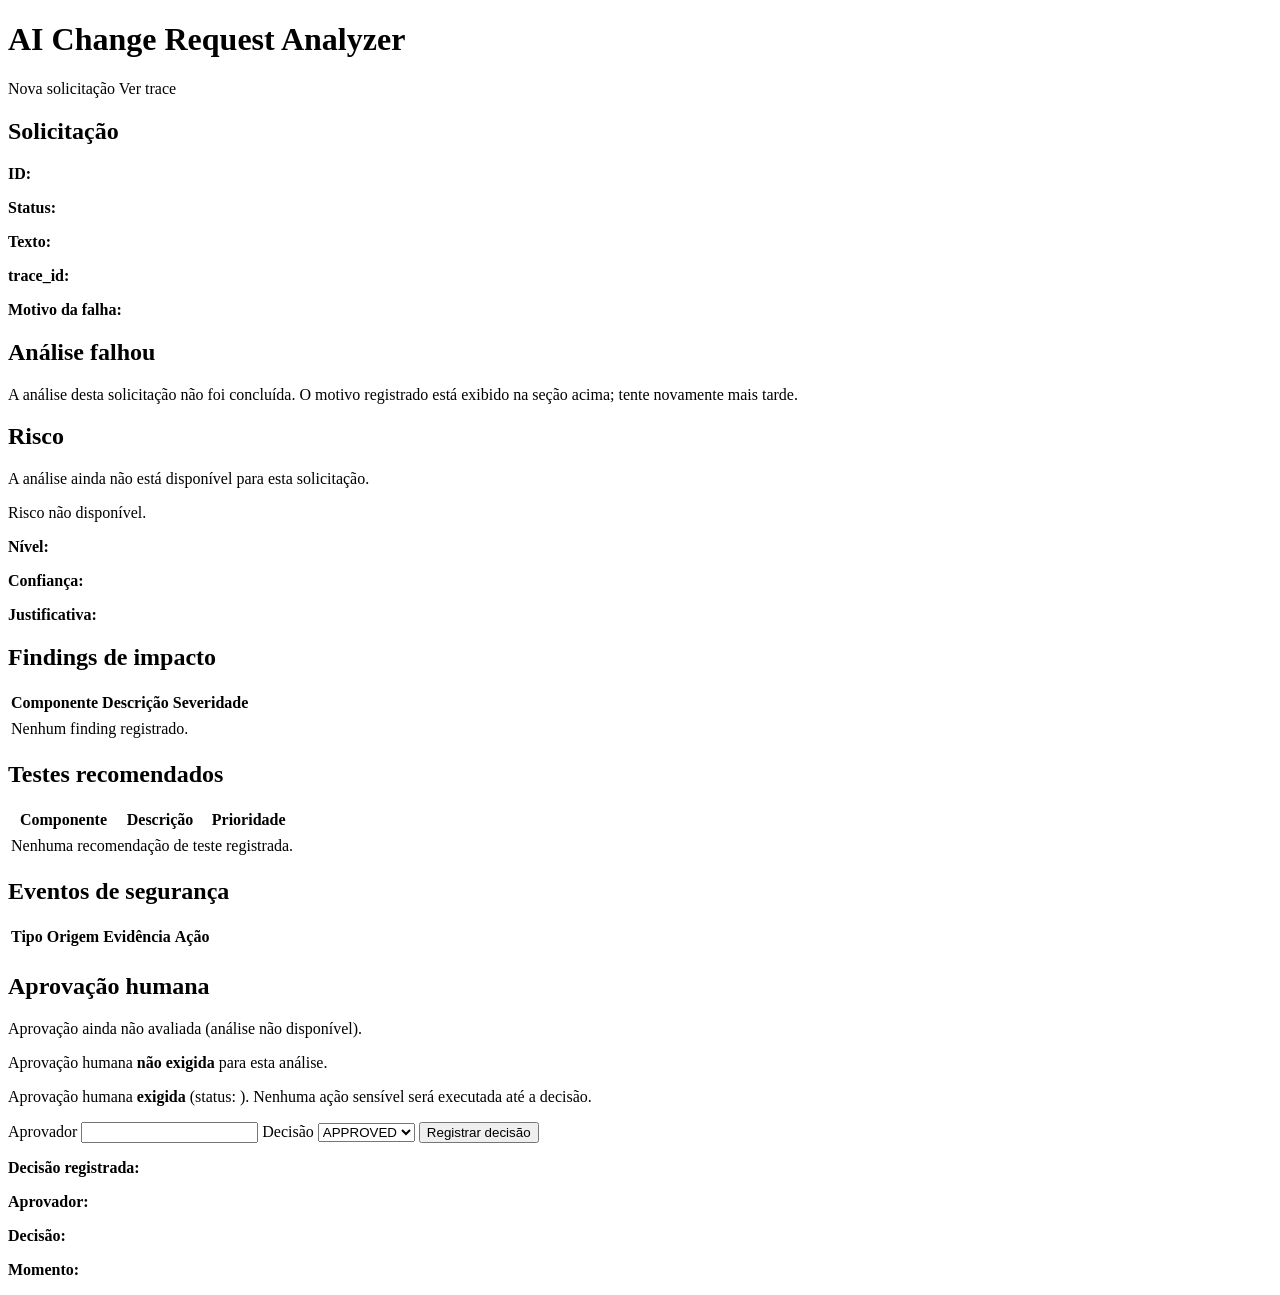
==== src/main/resources/templates/result.html @ 2ed6ff07 "[07.2] Tela de resultado da análise (risco, findings, plano de testes, aprovação)" ====
<!DOCTYPE html>
<html lang="pt-BR" xmlns:th="http://www.thymeleaf.org">
<head>
    <meta charset="UTF-8">
    <meta name="viewport" content="width=device-width, initial-scale=1.0">
    <title>Resultado da análise</title>
    <link rel="stylesheet" th:href="@{/css/app.css}">
</head>
<body>
<header class="app-header">
    <h1>AI Change Request Analyzer</h1>
    <nav>
        <a th:href="@{/}">Nova solicitação</a>
        <a th:href="@{/traces/{traceId}(traceId=${request.traceId})}">Ver trace</a>
    </nav>
</header>
<main class="app-main">
    <p class="error" th:if="${error}" th:text="${error}"></p>

    <section class="card">
        <h2>Solicitação</h2>
        <p><strong>ID:</strong> <span th:text="${request.id}"></span></p>
        <p><strong>Status:</strong>
            <span class="badge" th:classappend="'status-' + ${request.status.name().toLowerCase()}"
                  th:text="${request.status}"></span>
        </p>
        <p><strong>Texto:</strong> <span th:text="${request.text}"></span></p>
        <p><strong>trace_id:</strong>
            <a th:href="@{/traces/{traceId}(traceId=${request.traceId})}" th:text="${request.traceId}"></a>
        </p>
        <p th:if="${request.failureReason != null}"><strong>Motivo da falha:</strong>
            <span th:text="${request.failureReason}"></span>
        </p>
    </section>

    <section class="card" th:if="${request.status.name() == 'FAILED'}">
        <h2>Análise falhou</h2>
        <p>A análise desta solicitação não foi concluída. O motivo registrado está exibido na
            seção acima; tente novamente mais tarde.</p>
    </section>

    <section class="card">
        <h2>Risco</h2>
        <p th:if="${analysis == null}">A análise ainda não está disponível para esta solicitação.</p>
        <p th:if="${analysis != null and analysis.riskLevel == null}">Risco não disponível.</p>
        <div th:if="${analysis != null and analysis.riskLevel != null}">
            <p><strong>Nível:</strong>
                <span class="badge" th:classappend="'risk-' + ${analysis.riskLevel.name().toLowerCase()}"
                      th:text="${analysis.riskLevel}"></span>
            </p>
            <p><strong>Confiança:</strong> <span th:text="${analysis.confidence}"></span></p>
            <p><strong>Justificativa:</strong> <span th:text="${analysis.rationale}"></span></p>
        </div>
    </section>

    <section class="card" th:if="${analysis != null}">
        <h2>Findings de impacto</h2>
        <table>
            <thead>
            <tr><th>Componente</th><th>Descrição</th><th>Severidade</th></tr>
            </thead>
            <tbody>
            <tr th:each="finding : ${analysis.findings}">
                <td th:text="${finding.component}"></td>
                <td th:text="${finding.description}"></td>
                <td th:text="${finding.severity}"></td>
            </tr>
            <tr th:if="${analysis.findings.isEmpty()}">
                <td colspan="3">Nenhum finding registrado.</td>
            </tr>
            </tbody>
        </table>
    </section>

    <section class="card" th:if="${analysis != null}">
        <h2>Testes recomendados</h2>
        <table>
            <thead>
            <tr><th>Componente</th><th>Descrição</th><th>Prioridade</th></tr>
            </thead>
            <tbody>
            <tr th:each="recommendation : ${analysis.testRecommendations}">
                <td th:text="${recommendation.component}"></td>
                <td th:text="${recommendation.description}"></td>
                <td th:text="${recommendation.priority}"></td>
            </tr>
            <tr th:if="${analysis.testRecommendations.isEmpty()}">
                <td colspan="3">Nenhuma recomendação de teste registrada.</td>
            </tr>
            </tbody>
        </table>
    </section>

    <section class="card"
             th:if="${analysis != null and analysis.securityAssessment != null and analysis.securityAssessment.detected}">
        <h2>Eventos de segurança</h2>
        <table>
            <thead>
            <tr><th>Tipo</th><th>Origem</th><th>Evidência</th><th>Ação</th></tr>
            </thead>
            <tbody>
            <tr th:each="event : ${analysis.securityAssessment.events}">
                <td th:text="${event.type}"></td>
                <td th:text="${event.source}"></td>
                <td th:text="${event.evidence}"></td>
                <td th:text="${event.action}"></td>
            </tr>
            </tbody>
        </table>
    </section>

    <section class="card">
        <h2>Aprovação humana</h2>
        <p th:if="${approval == null}">Aprovação ainda não avaliada (análise não disponível).</p>
        <p th:if="${approval != null and !approval.required}">
            Aprovação humana <strong>não exigida</strong> para esta análise.
        </p>
        <div th:if="${approval != null and approval.required and approval.status.name() == 'PENDING'}">
            <p>Aprovação humana <strong>exigida</strong> (status:
                <span class="badge badge-warning" th:text="${approval.status}"></span>).
                Nenhuma ação sensível será executada até a decisão.</p>
            <form th:action="@{/requests/{id}/approval(id=${request.id})}" method="post">
                <label for="approver">Aprovador</label>
                <input type="text" id="approver" name="approver" required>
                <label for="decision">Decisão</label>
                <select id="decision" name="decision">
                    <option value="APPROVED">APPROVED</option>
                    <option value="REJECTED">REJECTED</option>
                </select>
                <button type="submit">Registrar decisão</button>
            </form>
        </div>
        <div th:if="${approval != null and approval.required and approval.status.name() != 'PENDING'}">
            <p><strong>Decisão registrada:</strong>
                <span class="badge" th:classappend="'decision-' + ${approval.status.name().toLowerCase()}"
                      th:text="${approval.status}"></span>
            </p>
            <p><strong>Aprovador:</strong> <span th:text="${approval.approver}"></span></p>
            <p><strong>Decisão:</strong> <span th:text="${approval.decision}"></span></p>
            <p><strong>Momento:</strong> <span th:text="${approval.decidedAt}"></span></p>
        </div>
    </section>
</main>
</body>
</html>
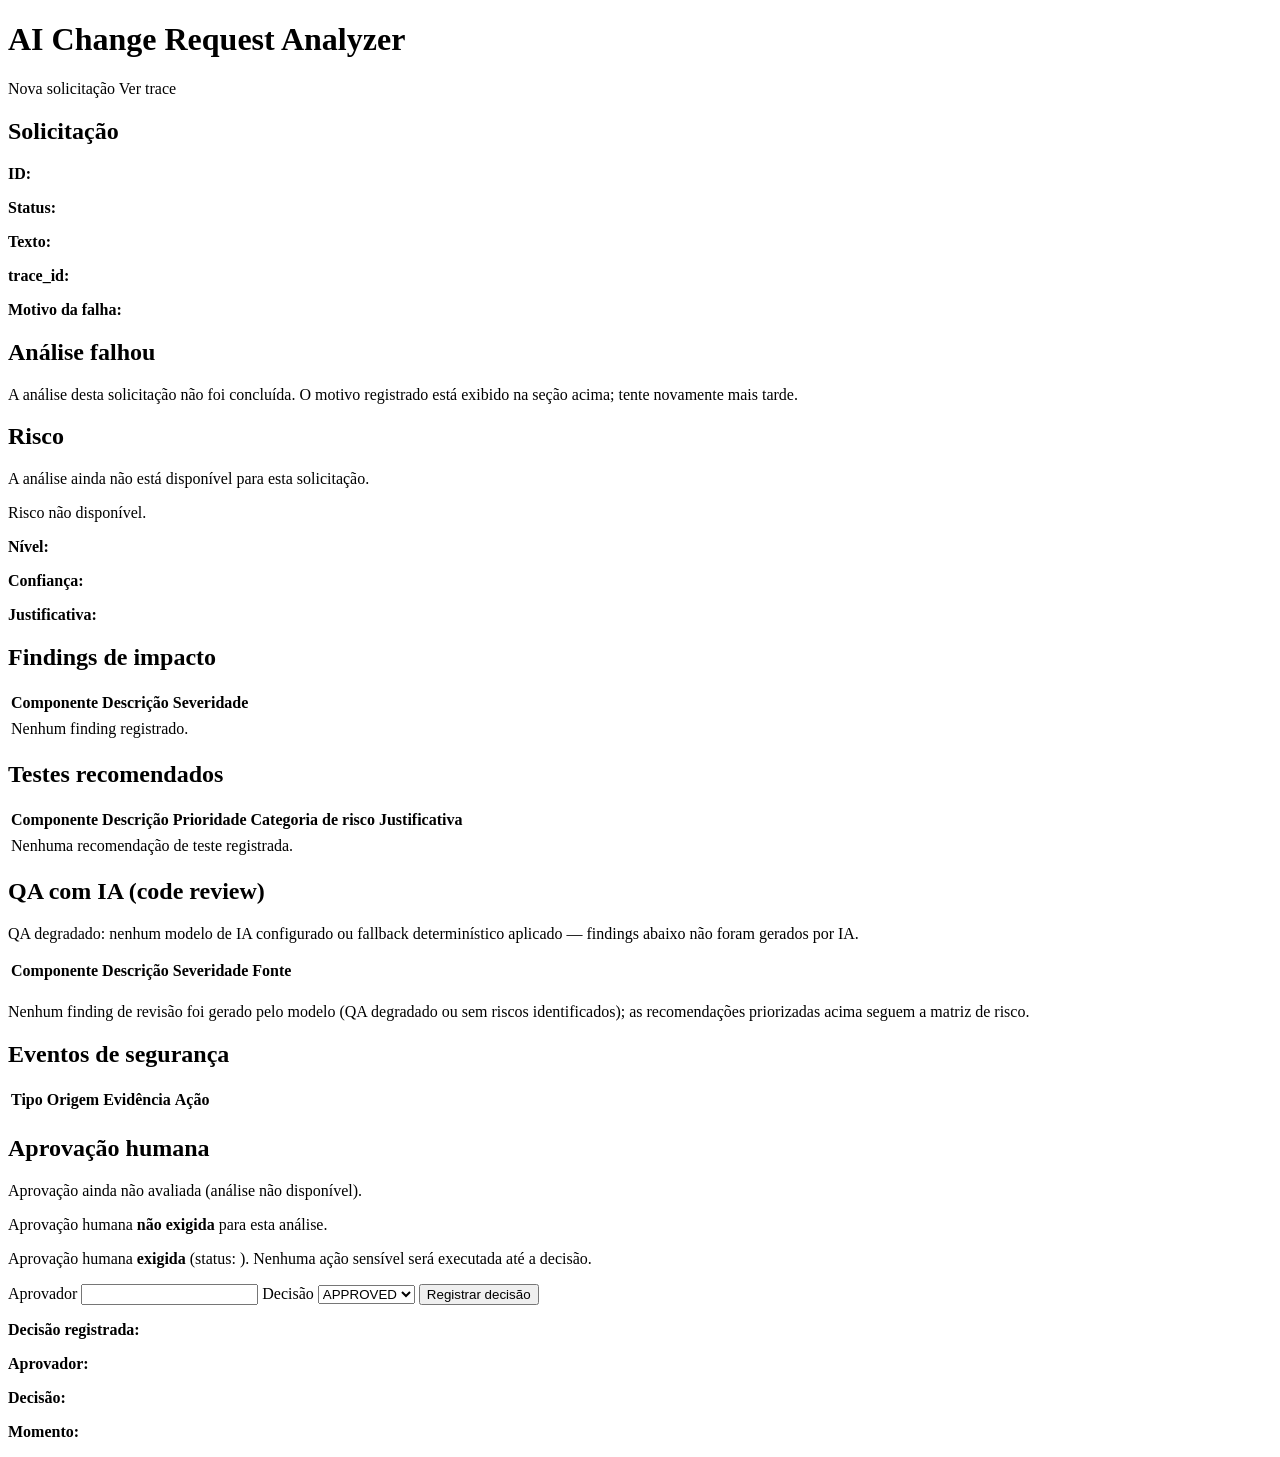
==== commit f706266d: "[08.4] Integracao no pipeline de analise, persistencia e endpoints" ====
--- a/src/main/resources/templates/result.html
+++ b/src/main/resources/templates/result.html
@@ -76,19 +76,46 @@
         <h2>Testes recomendados</h2>
         <table>
             <thead>
-            <tr><th>Componente</th><th>Descrição</th><th>Prioridade</th></tr>
+            <tr><th>Componente</th><th>Descrição</th><th>Prioridade</th><th>Categoria de risco</th><th>Justificativa</th></tr>
             </thead>
             <tbody>
             <tr th:each="recommendation : ${analysis.testRecommendations}">
                 <td th:text="${recommendation.component}"></td>
                 <td th:text="${recommendation.description}"></td>
                 <td th:text="${recommendation.priority}"></td>
+                <td th:text="${recommendation.riskCategory}"></td>
+                <td th:text="${recommendation.priorityJustification}"></td>
             </tr>
             <tr th:if="${analysis.testRecommendations.isEmpty()}">
-                <td colspan="3">Nenhuma recomendação de teste registrada.</td>
+                <td colspan="5">Nenhuma recomendação de teste registrada.</td>
             </tr>
             </tbody>
         </table>
+    </section>
+
+    <section class="card" th:if="${analysis != null and analysis.qa != null}">
+        <h2>QA com IA (code review)</h2>
+        <p th:if="${analysis.qa.degraded}" class="badge badge-warning">
+            QA degradado: nenhum modelo de IA configurado ou fallback determinístico aplicado —
+            findings abaixo não foram gerados por IA.
+        </p>
+        <table th:if="${!analysis.qa.findings.isEmpty()}">
+            <thead>
+            <tr><th>Componente</th><th>Descrição</th><th>Severidade</th><th>Fonte</th></tr>
+            </thead>
+            <tbody>
+            <tr th:each="finding : ${analysis.qa.findings}">
+                <td th:text="${finding.component}"></td>
+                <td th:text="${finding.description}"></td>
+                <td th:text="${finding.severity}"></td>
+                <td th:text="${finding.source}"></td>
+            </tr>
+            </tbody>
+        </table>
+        <p th:if="${analysis.qa.findings.isEmpty()}">
+            Nenhum finding de revisão foi gerado pelo modelo (QA degradado ou sem riscos
+            identificados); as recomendações priorizadas acima seguem a matriz de risco.
+        </p>
     </section>
 
     <section class="card"
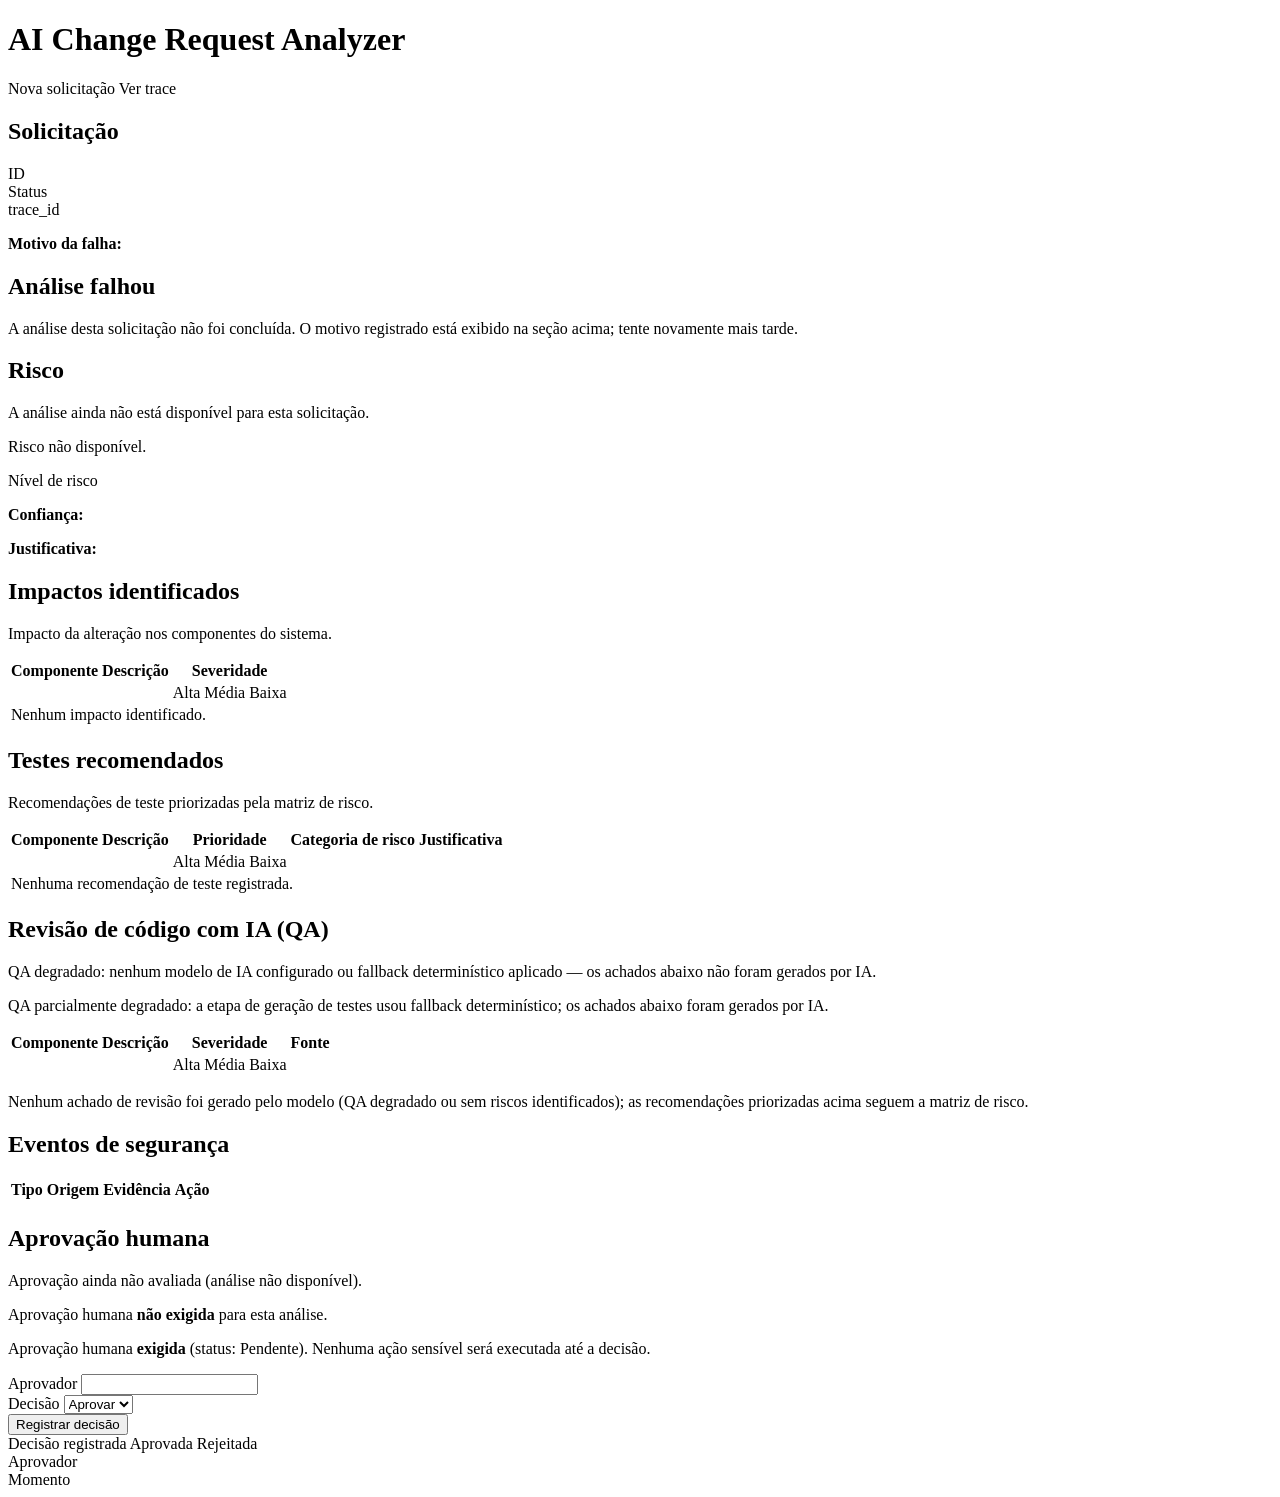
==== commit 6e048526: "[10.6] UI e QA finais: bloco QA tipado no mapper, flag degraded por resultado, prompts em pt-BR, ser" ====
--- a/src/main/resources/templates/result.html
+++ b/src/main/resources/templates/result.html
@@ -19,17 +19,26 @@
 
     <section class="card">
         <h2>Solicitação</h2>
-        <p><strong>ID:</strong> <span th:text="${request.id}"></span></p>
-        <p><strong>Status:</strong>
-            <span class="badge" th:classappend="'status-' + ${request.status.name().toLowerCase()}"
-                  th:text="${request.status}"></span>
-        </p>
-        <p><strong>Texto:</strong> <span th:text="${request.text}"></span></p>
-        <p><strong>trace_id:</strong>
-            <a th:href="@{/traces/{traceId}(traceId=${request.traceId})}" th:text="${request.traceId}"></a>
-        </p>
-        <p th:if="${request.failureReason != null}"><strong>Motivo da falha:</strong>
-            <span th:text="${request.failureReason}"></span>
+        <div class="meta-grid">
+            <div class="meta-item">
+                <span class="meta-label">ID</span>
+                <span class="meta-value" th:text="${request.id}"></span>
+            </div>
+            <div class="meta-item">
+                <span class="meta-label">Status</span>
+                <span class="badge" th:classappend="'status-' + ${request.status.name().toLowerCase()}"
+                      th:text="${request.status}"></span>
+            </div>
+            <div class="meta-item">
+                <span class="meta-label">trace_id</span>
+                <a class="meta-value trace-link"
+                   th:href="@{/traces/{traceId}(traceId=${request.traceId})}"
+                   th:text="${request.traceId}"></a>
+            </div>
+        </div>
+        <div class="request-text" th:text="${request.text}"></div>
+        <p class="failure-reason" th:if="${request.failureReason != null}">
+            <strong>Motivo da falha:</strong> <span th:text="${request.failureReason}"></span>
         </p>
     </section>
 
@@ -41,79 +50,118 @@
 
     <section class="card">
         <h2>Risco</h2>
-        <p th:if="${analysis == null}">A análise ainda não está disponível para esta solicitação.</p>
-        <p th:if="${analysis != null and analysis.riskLevel == null}">Risco não disponível.</p>
-        <div th:if="${analysis != null and analysis.riskLevel != null}">
-            <p><strong>Nível:</strong>
-                <span class="badge" th:classappend="'risk-' + ${analysis.riskLevel.name().toLowerCase()}"
+        <p class="muted" th:if="${analysis == null}">A análise ainda não está disponível para esta solicitação.</p>
+        <p class="muted" th:if="${analysis != null and analysis.riskLevel == null}">Risco não disponível.</p>
+        <div class="risk-summary" th:if="${analysis != null and analysis.riskLevel != null}">
+            <div class="risk-level-box">
+                <span class="risk-label">Nível de risco</span>
+                <span class="badge badge-lg" th:classappend="'risk-' + ${analysis.riskLevel.name().toLowerCase()}"
                       th:text="${analysis.riskLevel}"></span>
-            </p>
-            <p><strong>Confiança:</strong> <span th:text="${analysis.confidence}"></span></p>
-            <p><strong>Justificativa:</strong> <span th:text="${analysis.rationale}"></span></p>
+            </div>
+            <div class="risk-detail">
+                <p><strong>Confiança:</strong> <span th:text="${analysis.confidence}"></span></p>
+                <p><strong>Justificativa:</strong> <span th:text="${analysis.rationale}"></span></p>
+            </div>
         </div>
     </section>
 
     <section class="card" th:if="${analysis != null}">
-        <h2>Findings de impacto</h2>
-        <table>
-            <thead>
-            <tr><th>Componente</th><th>Descrição</th><th>Severidade</th></tr>
-            </thead>
-            <tbody>
-            <tr th:each="finding : ${analysis.findings}">
-                <td th:text="${finding.component}"></td>
-                <td th:text="${finding.description}"></td>
-                <td th:text="${finding.severity}"></td>
-            </tr>
-            <tr th:if="${analysis.findings.isEmpty()}">
-                <td colspan="3">Nenhum finding registrado.</td>
-            </tr>
-            </tbody>
-        </table>
+        <h2>Impactos identificados</h2>
+        <p class="muted">Impacto da alteração nos componentes do sistema.</p>
+        <div class="table-wrap">
+            <table>
+                <thead>
+                <tr><th>Componente</th><th>Descrição</th><th>Severidade</th></tr>
+                </thead>
+                <tbody>
+                <tr th:each="finding : ${analysis.findings}">
+                    <td class="cell-component" th:text="${finding.component}"></td>
+                    <td class="cell-description" th:text="${finding.description}"></td>
+                    <td>
+                        <th:block th:switch="${finding.severity}">
+                            <span th:case="'HIGH'" class="badge badge-high">Alta</span>
+                            <span th:case="'MEDIUM'" class="badge badge-medium">Média</span>
+                            <span th:case="'LOW'" class="badge badge-low">Baixa</span>
+                            <span th:case="*" class="badge" th:text="${finding.severity}"></span>
+                        </th:block>
+                    </td>
+                </tr>
+                <tr th:if="${analysis.findings.isEmpty()}">
+                    <td colspan="3" class="empty-cell">Nenhum impacto identificado.</td>
+                </tr>
+                </tbody>
+            </table>
+        </div>
     </section>
 
     <section class="card" th:if="${analysis != null}">
         <h2>Testes recomendados</h2>
-        <table>
-            <thead>
-            <tr><th>Componente</th><th>Descrição</th><th>Prioridade</th><th>Categoria de risco</th><th>Justificativa</th></tr>
-            </thead>
-            <tbody>
-            <tr th:each="recommendation : ${analysis.testRecommendations}">
-                <td th:text="${recommendation.component}"></td>
-                <td th:text="${recommendation.description}"></td>
-                <td th:text="${recommendation.priority}"></td>
-                <td th:text="${recommendation.riskCategory}"></td>
-                <td th:text="${recommendation.priorityJustification}"></td>
-            </tr>
-            <tr th:if="${analysis.testRecommendations.isEmpty()}">
-                <td colspan="5">Nenhuma recomendação de teste registrada.</td>
-            </tr>
-            </tbody>
-        </table>
+        <p class="muted">Recomendações de teste priorizadas pela matriz de risco.</p>
+        <div class="table-wrap">
+            <table>
+                <thead>
+                <tr>
+                    <th>Componente</th><th>Descrição</th><th>Prioridade</th>
+                    <th>Categoria de risco</th><th>Justificativa</th>
+                </tr>
+                </thead>
+                <tbody>
+                <tr th:each="recommendation : ${analysis.testRecommendations}">
+                    <td class="cell-component" th:text="${recommendation.component}"></td>
+                    <td class="cell-description" th:text="${recommendation.description}"></td>
+                    <td>
+                        <th:block th:switch="${recommendation.priority}">
+                            <span th:case="'HIGH'" class="badge badge-high">Alta</span>
+                            <span th:case="'MEDIUM'" class="badge badge-medium">Média</span>
+                            <span th:case="'LOW'" class="badge badge-low">Baixa</span>
+                            <span th:case="*" class="badge" th:text="${recommendation.priority}"></span>
+                        </th:block>
+                    </td>
+                    <td th:text="${recommendation.riskCategory} ?: '—'"></td>
+                    <td class="cell-description" th:text="${recommendation.priorityJustification} ?: '—'"></td>
+                </tr>
+                <tr th:if="${analysis.testRecommendations.isEmpty()}">
+                    <td colspan="5" class="empty-cell">Nenhuma recomendação de teste registrada.</td>
+                </tr>
+                </tbody>
+            </table>
+        </div>
     </section>
 
     <section class="card" th:if="${analysis != null and analysis.qa != null}">
-        <h2>QA com IA (code review)</h2>
-        <p th:if="${analysis.qa.degraded}" class="badge badge-warning">
+        <h2>Revisão de código com IA (QA)</h2>
+        <p class="qa-warning" th:if="${analysis.qa.degraded and analysis.qa.findings.isEmpty()}">
             QA degradado: nenhum modelo de IA configurado ou fallback determinístico aplicado —
-            findings abaixo não foram gerados por IA.
-        </p>
-        <table th:if="${!analysis.qa.findings.isEmpty()}">
-            <thead>
-            <tr><th>Componente</th><th>Descrição</th><th>Severidade</th><th>Fonte</th></tr>
-            </thead>
-            <tbody>
-            <tr th:each="finding : ${analysis.qa.findings}">
-                <td th:text="${finding.component}"></td>
-                <td th:text="${finding.description}"></td>
-                <td th:text="${finding.severity}"></td>
-                <td th:text="${finding.source}"></td>
-            </tr>
-            </tbody>
-        </table>
-        <p th:if="${analysis.qa.findings.isEmpty()}">
-            Nenhum finding de revisão foi gerado pelo modelo (QA degradado ou sem riscos
+            os achados abaixo não foram gerados por IA.
+        </p>
+        <p class="qa-warning" th:if="${analysis.qa.degraded and !analysis.qa.findings.isEmpty()}">
+            QA parcialmente degradado: a etapa de geração de testes usou fallback determinístico;
+            os achados abaixo foram gerados por IA.
+        </p>
+        <div class="table-wrap" th:if="${!analysis.qa.findings.isEmpty()}">
+            <table>
+                <thead>
+                <tr><th>Componente</th><th>Descrição</th><th>Severidade</th><th>Fonte</th></tr>
+                </thead>
+                <tbody>
+                <tr th:each="finding : ${analysis.qa.findings}">
+                    <td class="cell-component" th:text="${finding.component}"></td>
+                    <td class="cell-description" th:text="${finding.description}"></td>
+                    <td>
+                        <th:block th:switch="${finding.severity}">
+                            <span th:case="'HIGH'" class="badge badge-high">Alta</span>
+                            <span th:case="'MEDIUM'" class="badge badge-medium">Média</span>
+                            <span th:case="'LOW'" class="badge badge-low">Baixa</span>
+                            <span th:case="*" class="badge" th:text="${finding.severity}"></span>
+                        </th:block>
+                    </td>
+                    <td th:text="${finding.source}"></td>
+                </tr>
+                </tbody>
+            </table>
+        </div>
+        <p class="muted" th:if="${analysis.qa.findings.isEmpty()}">
+            Nenhum achado de revisão foi gerado pelo modelo (QA degradado ou sem riscos
             identificados); as recomendações priorizadas acima seguem a matriz de risco.
         </p>
     </section>
@@ -121,50 +169,69 @@
     <section class="card"
              th:if="${analysis != null and analysis.securityAssessment != null and analysis.securityAssessment.detected}">
         <h2>Eventos de segurança</h2>
-        <table>
-            <thead>
-            <tr><th>Tipo</th><th>Origem</th><th>Evidência</th><th>Ação</th></tr>
-            </thead>
-            <tbody>
-            <tr th:each="event : ${analysis.securityAssessment.events}">
-                <td th:text="${event.type}"></td>
-                <td th:text="${event.source}"></td>
-                <td th:text="${event.evidence}"></td>
-                <td th:text="${event.action}"></td>
-            </tr>
-            </tbody>
-        </table>
+        <div class="table-wrap">
+            <table>
+                <thead>
+                <tr><th>Tipo</th><th>Origem</th><th>Evidência</th><th>Ação</th></tr>
+                </thead>
+                <tbody>
+                <tr th:each="event : ${analysis.securityAssessment.events}">
+                    <td th:text="${event.type}"></td>
+                    <td th:text="${event.source}"></td>
+                    <td class="cell-description" th:text="${event.evidence}"></td>
+                    <td th:text="${event.action}"></td>
+                </tr>
+                </tbody>
+            </table>
+        </div>
     </section>
 
     <section class="card">
         <h2>Aprovação humana</h2>
-        <p th:if="${approval == null}">Aprovação ainda não avaliada (análise não disponível).</p>
+        <p class="muted" th:if="${approval == null}">Aprovação ainda não avaliada (análise não disponível).</p>
         <p th:if="${approval != null and !approval.required}">
             Aprovação humana <strong>não exigida</strong> para esta análise.
         </p>
-        <div th:if="${approval != null and approval.required and approval.status.name() == 'PENDING'}">
+        <div class="approval-box" th:if="${approval != null and approval.required and approval.status.name() == 'PENDING'}">
             <p>Aprovação humana <strong>exigida</strong> (status:
-                <span class="badge badge-warning" th:text="${approval.status}"></span>).
+                <span class="badge badge-warning">Pendente</span>).
                 Nenhuma ação sensível será executada até a decisão.</p>
-            <form th:action="@{/requests/{id}/approval(id=${request.id})}" method="post">
-                <label for="approver">Aprovador</label>
-                <input type="text" id="approver" name="approver" required>
-                <label for="decision">Decisão</label>
-                <select id="decision" name="decision">
-                    <option value="APPROVED">APPROVED</option>
-                    <option value="REJECTED">REJECTED</option>
-                </select>
+            <form class="approval-form" th:action="@{/requests/{id}/approval(id=${request.id})}" method="post">
+                <div class="form-field">
+                    <label for="approver">Aprovador</label>
+                    <input type="text" id="approver" name="approver" required>
+                </div>
+                <div class="form-field">
+                    <label for="decision">Decisão</label>
+                    <select id="decision" name="decision">
+                        <option value="APPROVED">Aprovar</option>
+                        <option value="REJECTED">Rejeitar</option>
+                    </select>
+                </div>
                 <button type="submit">Registrar decisão</button>
             </form>
         </div>
         <div th:if="${approval != null and approval.required and approval.status.name() != 'PENDING'}">
-            <p><strong>Decisão registrada:</strong>
-                <span class="badge" th:classappend="'decision-' + ${approval.status.name().toLowerCase()}"
-                      th:text="${approval.status}"></span>
-            </p>
-            <p><strong>Aprovador:</strong> <span th:text="${approval.approver}"></span></p>
-            <p><strong>Decisão:</strong> <span th:text="${approval.decision}"></span></p>
-            <p><strong>Momento:</strong> <span th:text="${approval.decidedAt}"></span></p>
+            <div class="meta-grid">
+                <div class="meta-item">
+                    <span class="meta-label">Decisão registrada</span>
+                    <span class="badge" th:classappend="'decision-' + ${approval.status.name().toLowerCase()}">
+                        <th:block th:switch="${approval.status.name()}">
+                            <span th:case="'APPROVED'">Aprovada</span>
+                            <span th:case="'REJECTED'">Rejeitada</span>
+                            <span th:case="*" th:text="${approval.status}"></span>
+                        </th:block>
+                    </span>
+                </div>
+                <div class="meta-item">
+                    <span class="meta-label">Aprovador</span>
+                    <span class="meta-value" th:text="${approval.approver}"></span>
+                </div>
+                <div class="meta-item">
+                    <span class="meta-label">Momento</span>
+                    <span class="meta-value" th:text="${approval.decidedAt}"></span>
+                </div>
+            </div>
         </div>
     </section>
 </main>
